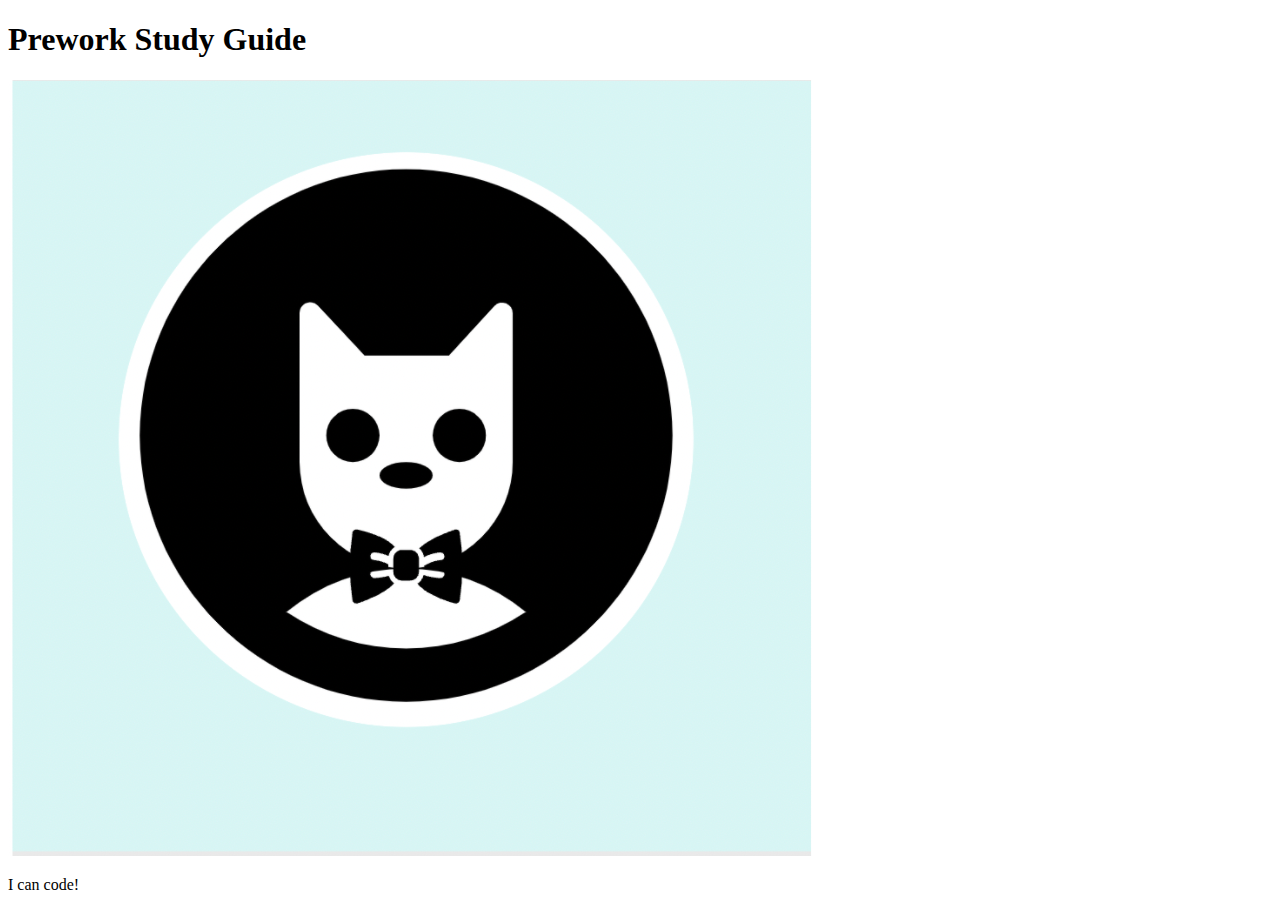
==== prework-study-guide/index.html @ b08ed9d3 "add starter code" ====
<!DOCTYPE html>
<html lang="en">
  <head>
    <meta charset="UTF-8" />
    <meta http-equiv="X-UA-Compatible" content="IE=edge" />
    <meta name="viewport" content="width=device-width, initial-scale=1.0" />
    <title>Prework Study Guide</title>
  </head>
  <body>
    <header id="top">
      <h1>Prework Study Guide</h1>
      <img src="./assets/bowtie-cat.png" alt="Profile image of cat wearing a bow tie." />
    </header>
    <main>
      <!-- Student code goes here -->
    </main>

    <footer>
      <p>I can code!</p>
    </footer>
  </body>
</html>
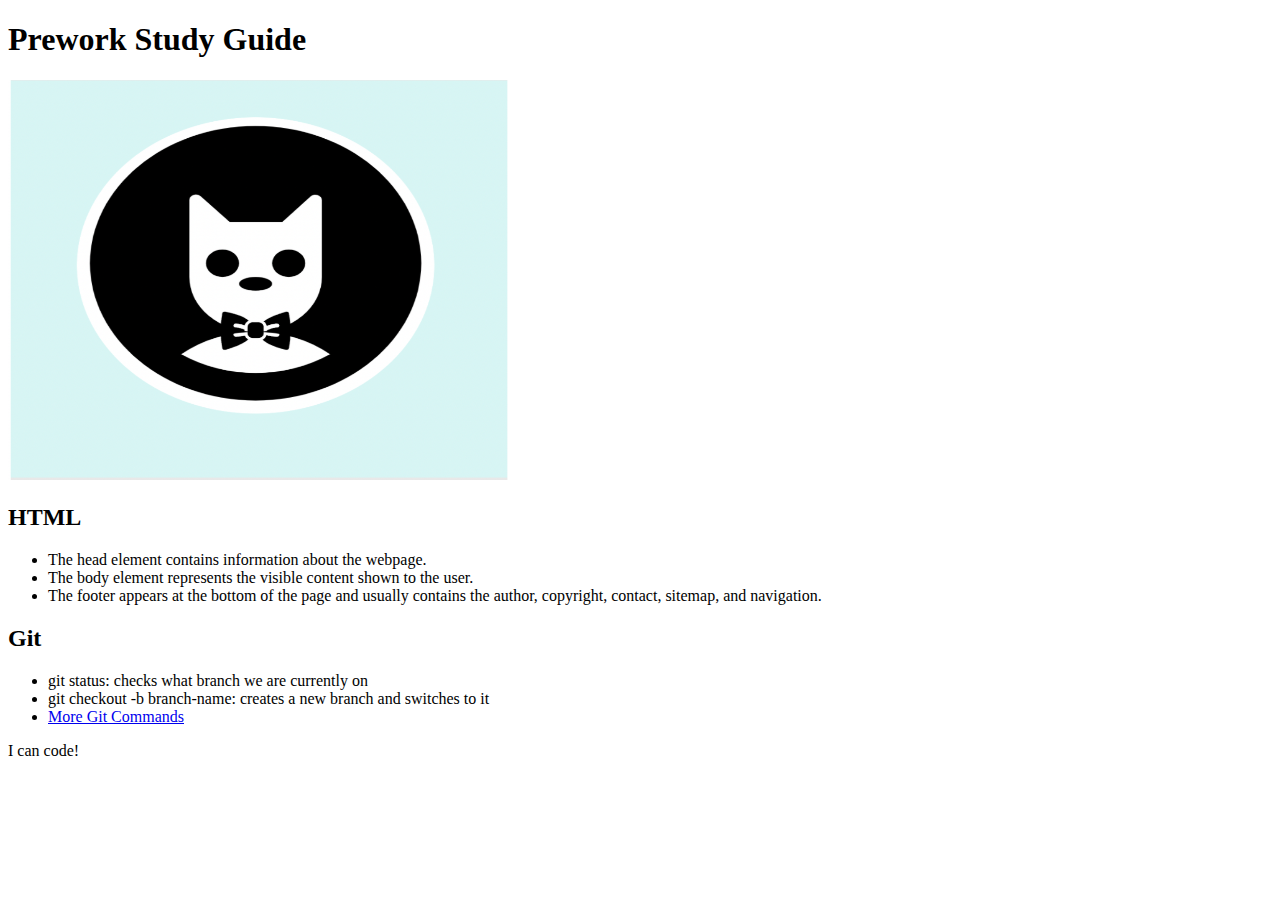
==== commit a6a73397: "added code to HTML file" ====
--- a/prework-study-guide/index.html
+++ b/prework-study-guide/index.html
@@ -9,10 +9,39 @@
   <body>
     <header id="top">
       <h1>Prework Study Guide</h1>
-      <img src="./assets/bowtie-cat.png" alt="Profile image of cat wearing a bow tie." />
+      <img 
+            src="./assets/bowtie-cat.png" 
+            alt="Profile image of cat wearing a bow tie."
+            width="500" 
+            height="400"
+          />
     </header>
     <main>
-      <!-- Student code goes here -->
+      <section class="card" id="html-section">
+        <h2>HTML</h2>
+        <ul>
+          <li>The head element contains information about the webpage.</li>
+          <li>The body element represents the visible content shown to the user.</li>
+          <li>The footer appears at the bottom of the page and usually contains the author, copyright, contact, sitemap, and navigation. </li>
+        </ul>
+      </section>
+   
+      <section class="card" id="css-section">
+   
+      </section>
+   
+      <section class="card" id="git-section">
+        <h2>Git</h2>
+        <ul>
+          <li>git status: checks what branch we are currently on</li>
+          <li>git checkout -b branch-name: creates a new branch and switches to it</li>
+          <li><a href="https://sidtechtalks.medium.com/a-quick-git-bash-commands-cheat-sheet-64a147220a60">More Git Commands</a></li>
+        </ul>
+      </section>
+   
+      <section class="card" id="javascript-section">
+   
+      </section>
     </main>
 
     <footer>
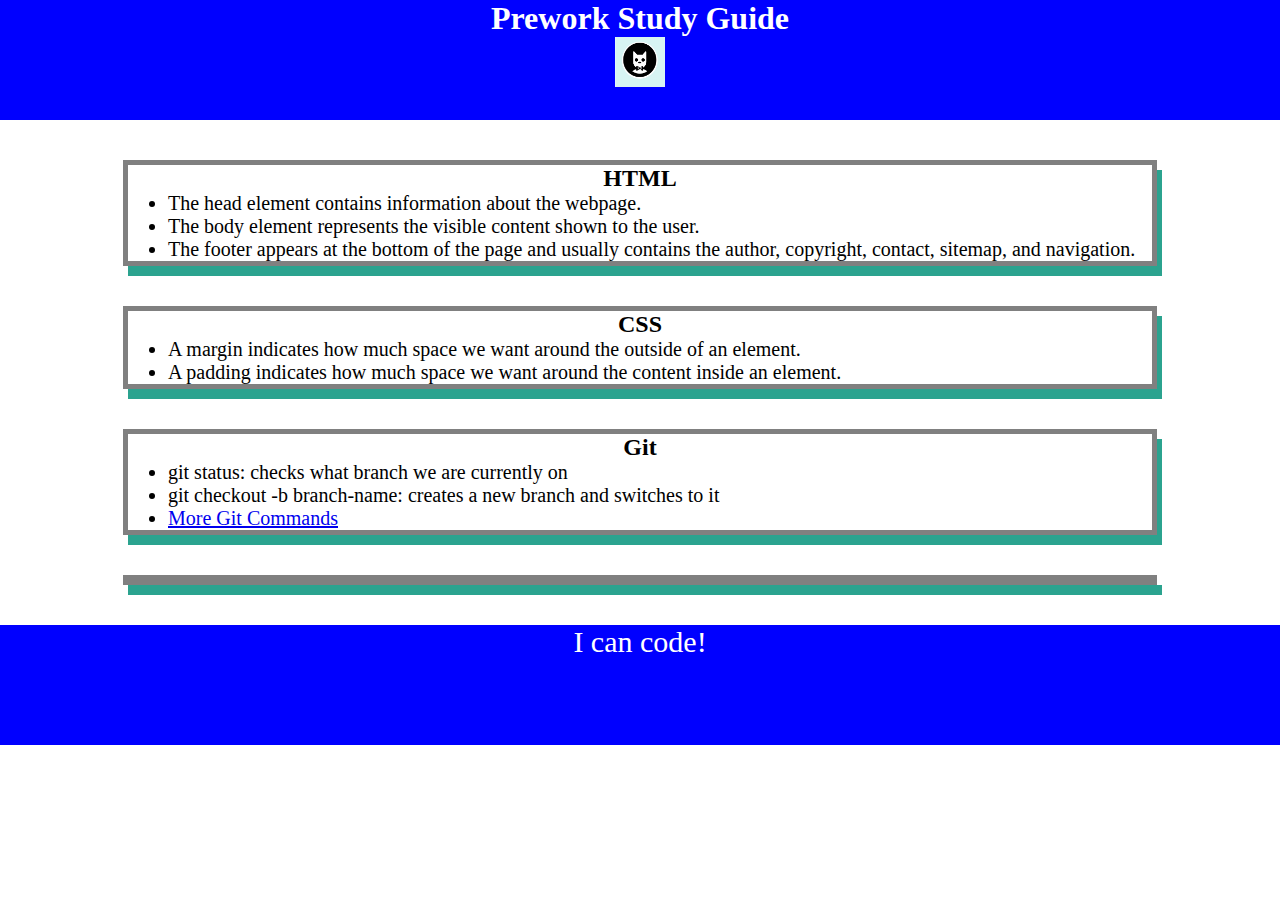
==== commit bda866bd: "added CSS to project" ====
--- a/prework-study-guide/index.html
+++ b/prework-study-guide/index.html
@@ -4,6 +4,7 @@
     <meta charset="UTF-8" />
     <meta http-equiv="X-UA-Compatible" content="IE=edge" />
     <meta name="viewport" content="width=device-width, initial-scale=1.0" />
+    <link rel="stylesheet" href="./assets/style.css">
     <title>Prework Study Guide</title>
   </head>
   <body>
@@ -27,6 +28,11 @@
       </section>
    
       <section class="card" id="css-section">
+        <h2>CSS</h2>
+        <ul>
+          <li>A margin indicates how much space we want around the outside of an element.</li>
+          <li>A padding indicates how much space we want around the content inside an element.</li>
+        </ul>
    
       </section>
    
--- a/prework-study-guide/assets/style.css
+++ b/prework-study-guide/assets/style.css
@@ -0,0 +1,42 @@
+* {
+    margin: 0;
+    padding: 0;
+}
+
+header,
+footer {
+    width: 100%;
+    height: 120px;
+    background-color: blue;
+    color: white;
+}
+
+h1,
+h2 {
+    text-align: center;
+}
+
+img {
+    display: block;
+    height: 50px;
+    width: 50px;
+    margin-left: auto;
+    margin-right: auto;
+}
+
+ul {
+    padding-left: 40px;
+    font-size: 20px;
+}
+
+p {
+    text-align: center;
+    font-size: 30px;
+  }
+
+  .card {
+    width: 80%;
+    margin: 40px auto;
+    border: 5px solid gray;
+    box-shadow: 5px 10px #2BA38F;
+  }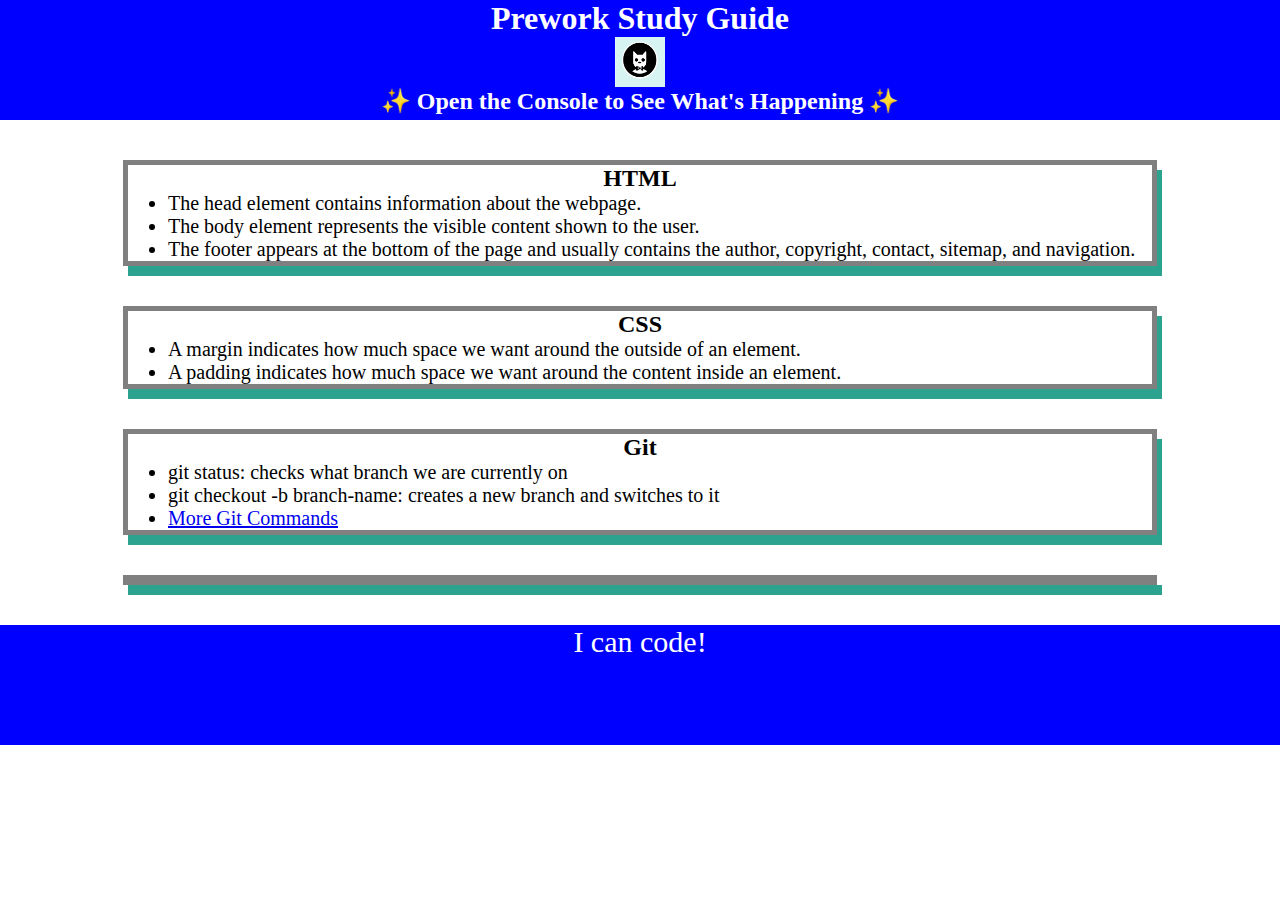
==== commit 3cdcb4b6: "added javascript" ====
--- a/prework-study-guide/index.html
+++ b/prework-study-guide/index.html
@@ -16,6 +16,7 @@
             width="500" 
             height="400"
           />
+      <h2>✨ Open the Console to See What's Happening ✨</h2>
     </header>
     <main>
       <section class="card" id="html-section">
@@ -53,5 +54,6 @@
     <footer>
       <p>I can code!</p>
     </footer>
+    <script src="./assets/script.js"></script>
   </body>
 </html>
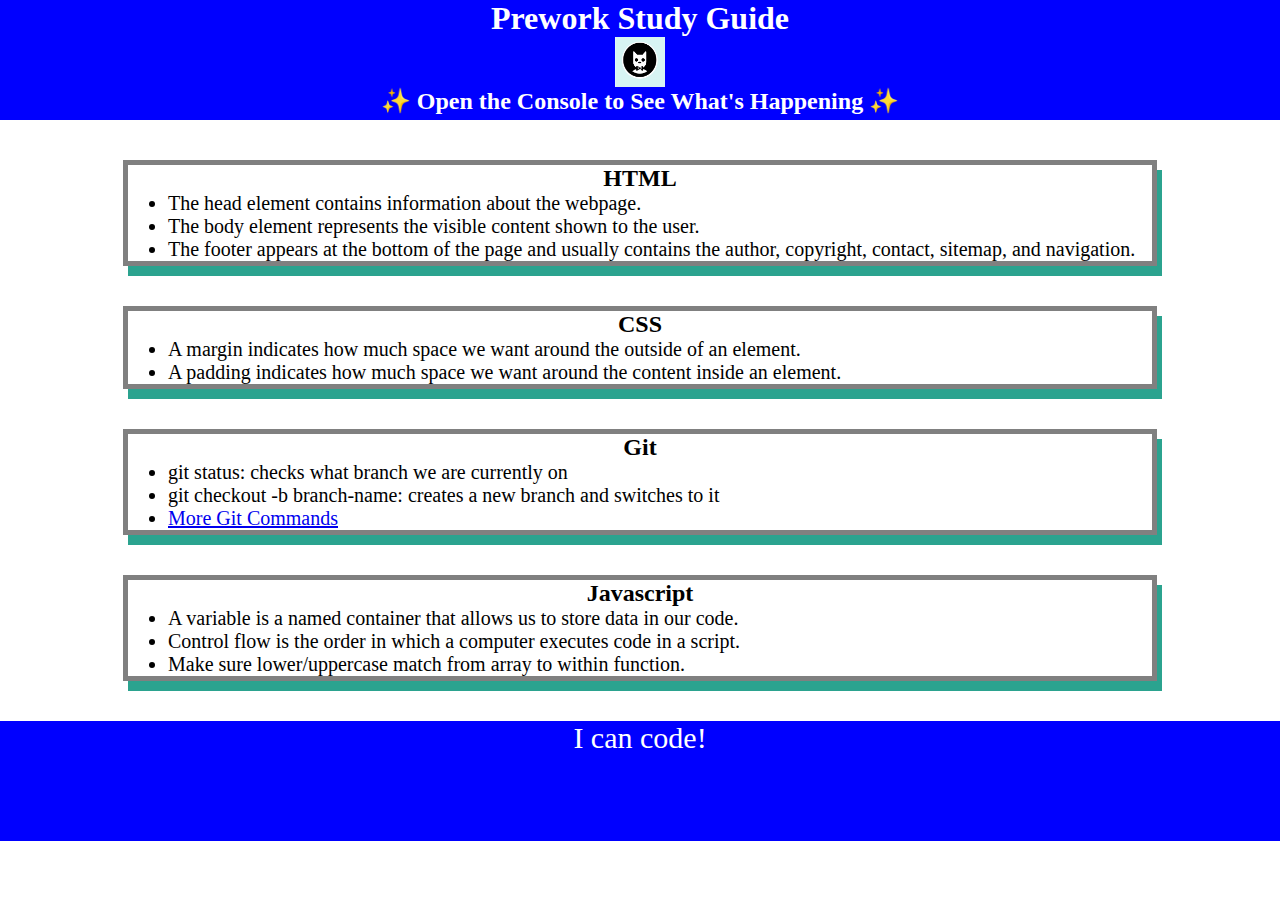
==== commit 81b6ddd2: "added arrays and functions to javascript" ====
--- a/prework-study-guide/index.html
+++ b/prework-study-guide/index.html
@@ -26,6 +26,7 @@
           <li>The body element represents the visible content shown to the user.</li>
           <li>The footer appears at the bottom of the page and usually contains the author, copyright, contact, sitemap, and navigation. </li>
         </ul>
+        
       </section>
    
       <section class="card" id="css-section">
@@ -44,10 +45,17 @@
           <li>git checkout -b branch-name: creates a new branch and switches to it</li>
           <li><a href="https://sidtechtalks.medium.com/a-quick-git-bash-commands-cheat-sheet-64a147220a60">More Git Commands</a></li>
         </ul>
+
       </section>
    
       <section class="card" id="javascript-section">
-   
+        <h2>Javascript</h2>
+        <ul>
+          <li>A variable is a named container that allows us to store data in our code.</li>
+          <li>Control flow is the order in which a computer executes code in a script.</li>
+          <li>Make sure lower/uppercase match from array to within function.</li>
+        </ul>
+
       </section>
     </main>
 
